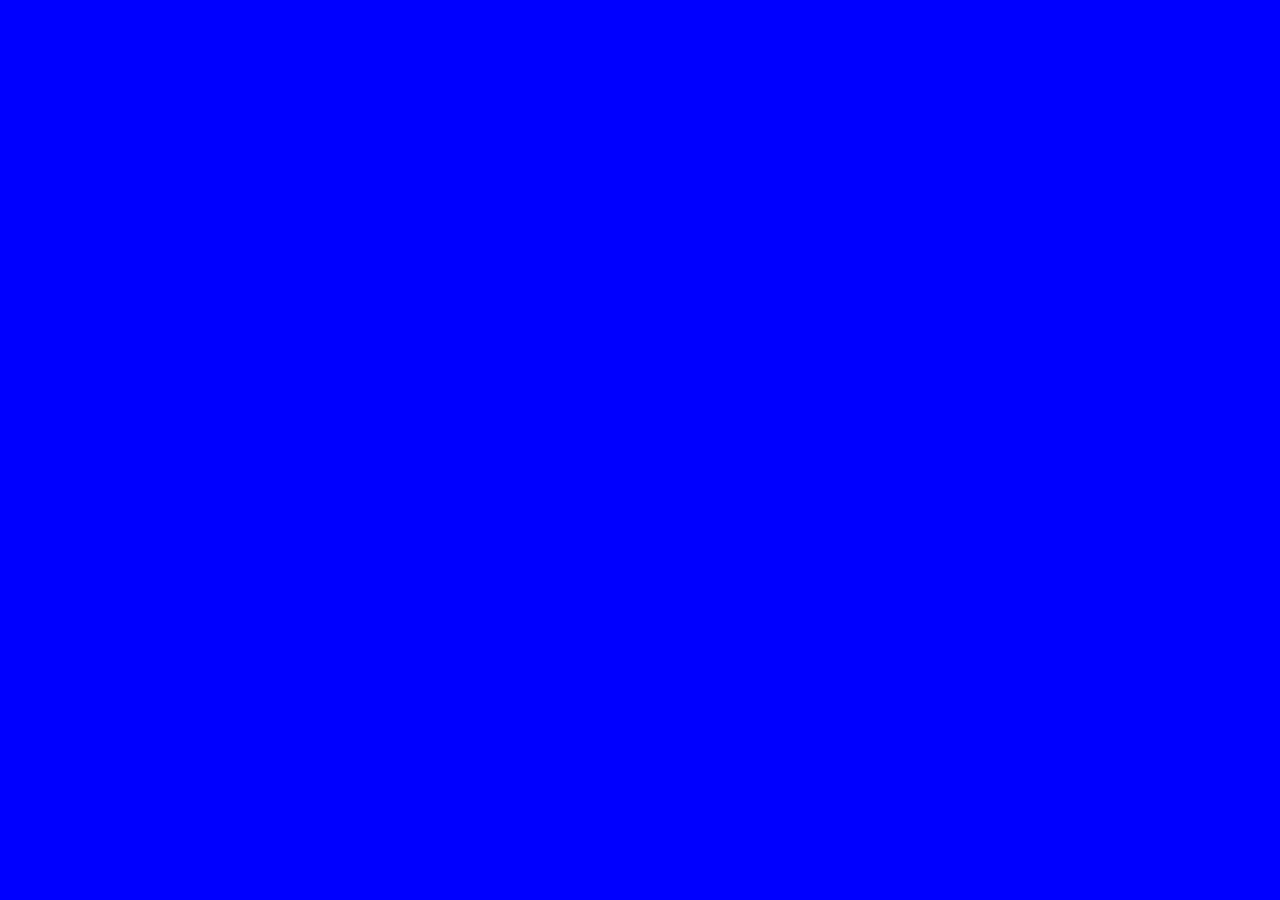
==== blue.html @ 90c36452 "Add hyperlinks #20 and some basic margins #24" ====
<!DOCTYPE html>
<html lang="en">
    <head>
        <meta charset="utf-8" />
        <meta name="viewport" content="width=device-width, initial-scale=1.0">
        <title>Dancing Queens</title>
        <link rel="stylesheet" href="stylesheet.css">
      </head>

      <body style="background-color: blue;"></body>
</html>
---- stylesheet.css ----
@import url('https://fonts.googleapis.com/css2?family=Montserrat:ital,wght@0,100..900;1,100..900&display=swap');

.mission {
    margin: 5% 20%;
    background-color: #B6D7B9;
    color: #646536;
}

.dancers {
    background-color: #D0F1BF;
    color: #646536;
}

html {
    text-align: center;
}

body {
    margin: 1%;
    background-color: #9ABD97;
    color:#483D03;
    font-family: "Montserrat", sans-serif;
}

p {
    color: #646536
}

#blue-text {
    color: blue;
    font-style: italic;
}

#dancer-header {
    font-family: "Montserrat", serif;
    font-style: oblique;
}
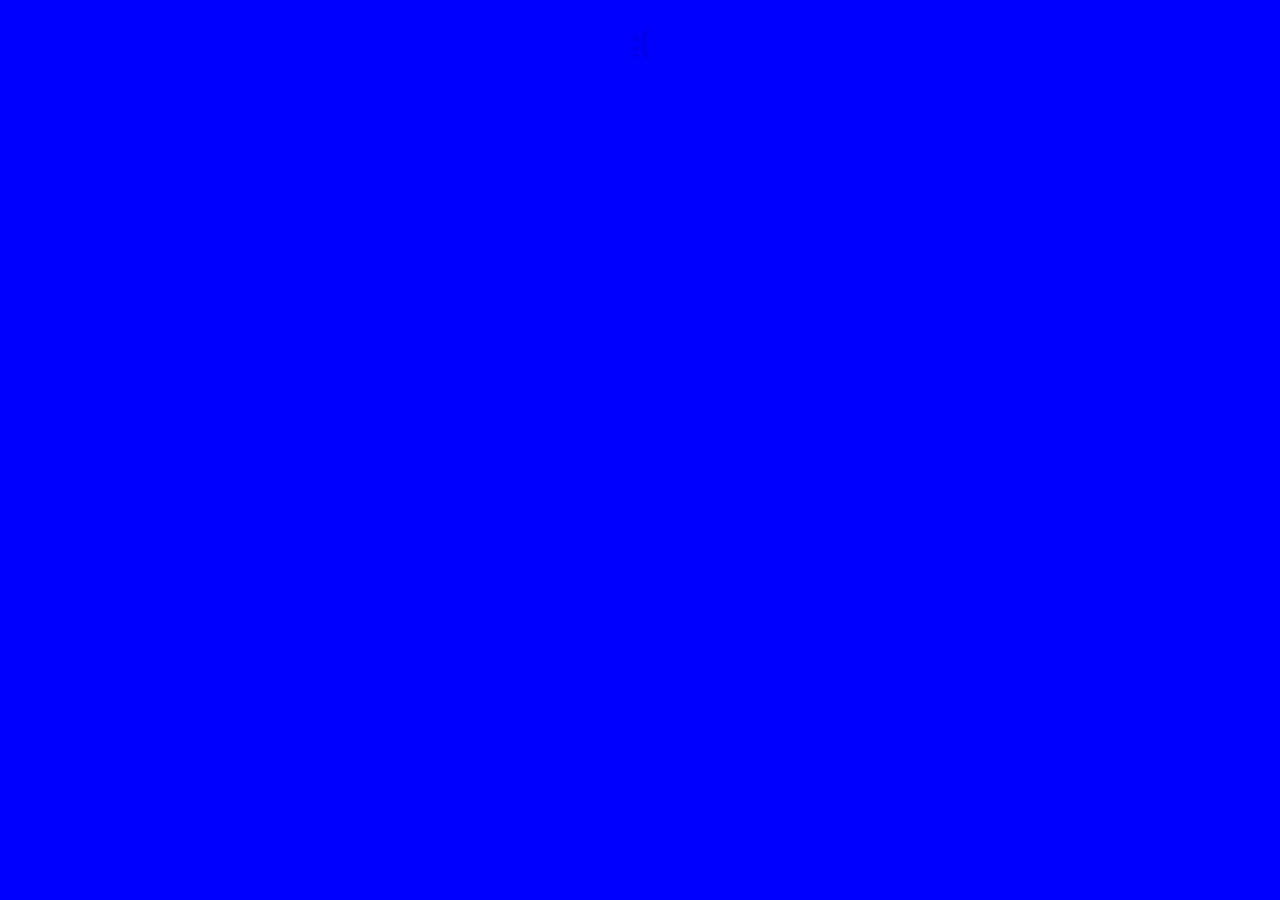
==== commit f409d41a: "Added Iframe" ====
--- a/blue.html
+++ b/blue.html
@@ -7,5 +7,10 @@
         <link rel="stylesheet" href="stylesheet.css">
       </head>
 
-      <body style="background-color: blue;"></body>
+      <body style="background-color: blue;">
+        <h1 style="color: white;">
+          <a href="index.html"> :( </a>
+        </h1>
+
+      </body>
 </html>--- a/stylesheet.css
+++ b/stylesheet.css
@@ -1,3 +1,4 @@
+
 @import url('https://fonts.googleapis.com/css2?family=Montserrat:ital,wght@0,100..900;1,100..900&display=swap');
 
 .mission {
@@ -9,6 +10,66 @@
 .dancers {
     background-color: #D0F1BF;
     color: #646536;
+}
+
+
+.navbar {
+    background-color: rgb(25, 173, 72);;
+  }
+
+  .navbar ul {
+    list-style: none;
+    width: 100%;
+    margin: 0 auto;
+
+    padding: 0;
+    /* 
+          For navbars use background color that stands out.
+    */
+    background-color: rgb(25, 173, 72);
+    text-align: center;
+  }
+  
+  /*  
+      Style individual list items.
+  */
+  .navbar li {
+    width: 25%;
+    border: 2px solid rgb(32, 152, 70);
+    /* 
+          Show the navbar elements next to each other instead of on top of each 
+          other. 
+    */
+    padding: 9px;
+    display: inline-block;
+    line-height: 40px;
+  }
+  
+  /* 
+      Style links in navbar.
+  */
+  .navbar a {
+    color: #fff;
+    text-decoration: none;
+  }
+
+.flex-image{
+    display: flex;
+    flex-direction: row;
+    justify-content: center;
+    flex-wrap: wrap;
+    margin: 5%;
+    gap: 1%;
+}
+
+
+.flex-image-ind{
+    display: flex;
+    flex-direction: column;
+    justify-content: center;
+    flex-wrap: wrap;
+    margin: 1%;
+    gap: 1%;
 }
 
 html {
@@ -34,4 +95,12 @@
 #dancer-header {
     font-family: "Montserrat", serif;
     font-style: oblique;
+
+}
+
+
+.iframe-class {
+    background-color: black;
+    color: white;
+    margin: 0px
 }